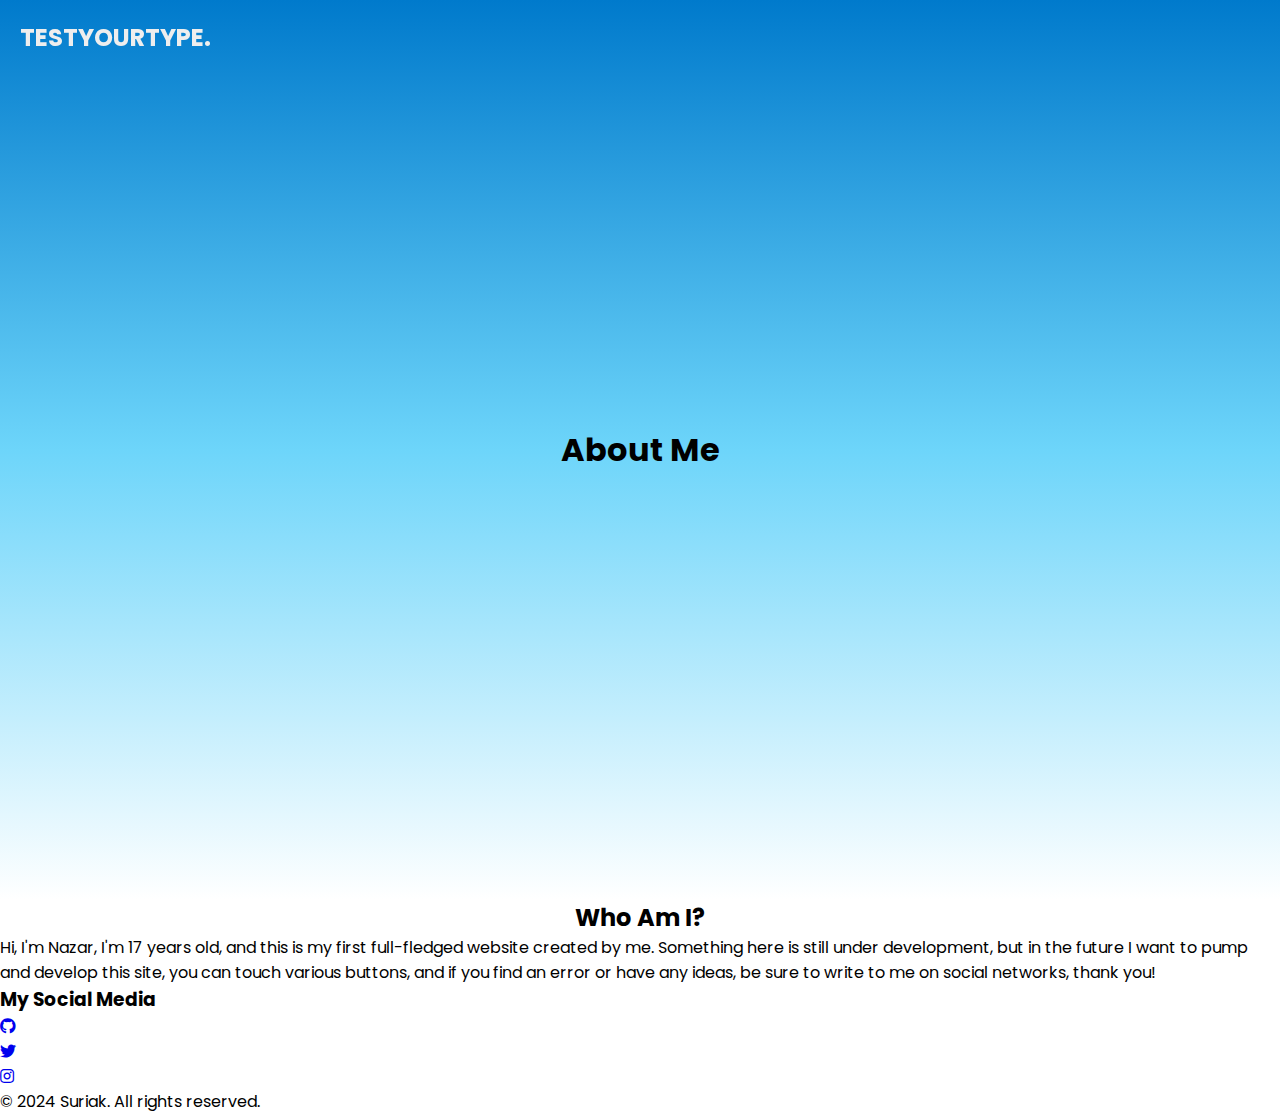
==== TestYourType/about.html @ ae4b5481 "save" ====
<!DOCTYPE html>
<html lang="en">
<head>
    <meta charset="UTF-8">
    <meta http-equiv="X-UA-Compatible" content="IE=edge">
    <meta name="viewport" content="width=device-width, initial-scale=1.0">
    <title>About Me</title>
    <link rel="stylesheet" href="about.css">
    <link rel="stylesheet" href="https://cdnjs.cloudflare.com/ajax/libs/font-awesome/5.15.4/css/all.min.css">

</head>
<body>
    <div class="logo">TestYourType.</div>
    <header>
        <h1>About Me</h1>
    </header>
    <main>
        <section>
            <h2>Who Am I?</h2>
            <p>Hi, I'm Nazar, I'm 17 years old, and this is my first full-fledged website created by me. Something here is still under development, but in the future I want to pump and develop this site, you can touch various buttons, and if you find an error or have any ideas, be sure to write to me on social networks, thank you!
                </p>
        </section>
        <section>
            <h3>My Social Media</h3>
            <ul>
                <li><a href="https://github.com/SuriaKeys?tab=repositories"><i class="fab fa-github"></i> </a></li>
                <li><a href="https://twitter.com/sladkiy76570526"><i class="fab fa-twitter"></i> </a></li>
                <li><a href="https://www.instagram.com/nazrsrk/"><i class="fab fa-instagram"></i> </a></li>
            </ul>
        </section>
    </main>
    <footer>
        <p>&copy; 2024 Suriak. All rights reserved.</p>
    </footer>
</body>
</html>
---- TestYourType/about.css ----
@import url('https://fonts.googleapis.com/css2?family=Poppins:wght@400;500;600;700&display=swap');
* {
    margin: 0;
    padding: 0;
    box-sizing: border-box;
    font-family: 'Poppins', sans-serif;
}
 h1{
    display: flex;
    padding:  10px;
    align-items: center;
    justify-content: center;
    min-height: 100vh;
    background: linear-gradient( #007acc, #6DD5FA, #FFFFFF);
}
h2{
    text-align: center;
   
}
.logo {
    position: fixed;
    top: 20px; 
    left: 20px; 
    font-size: 24px;
    font-weight: bold;
    color: rgb(238, 238, 238);
    text-transform: uppercase;
}
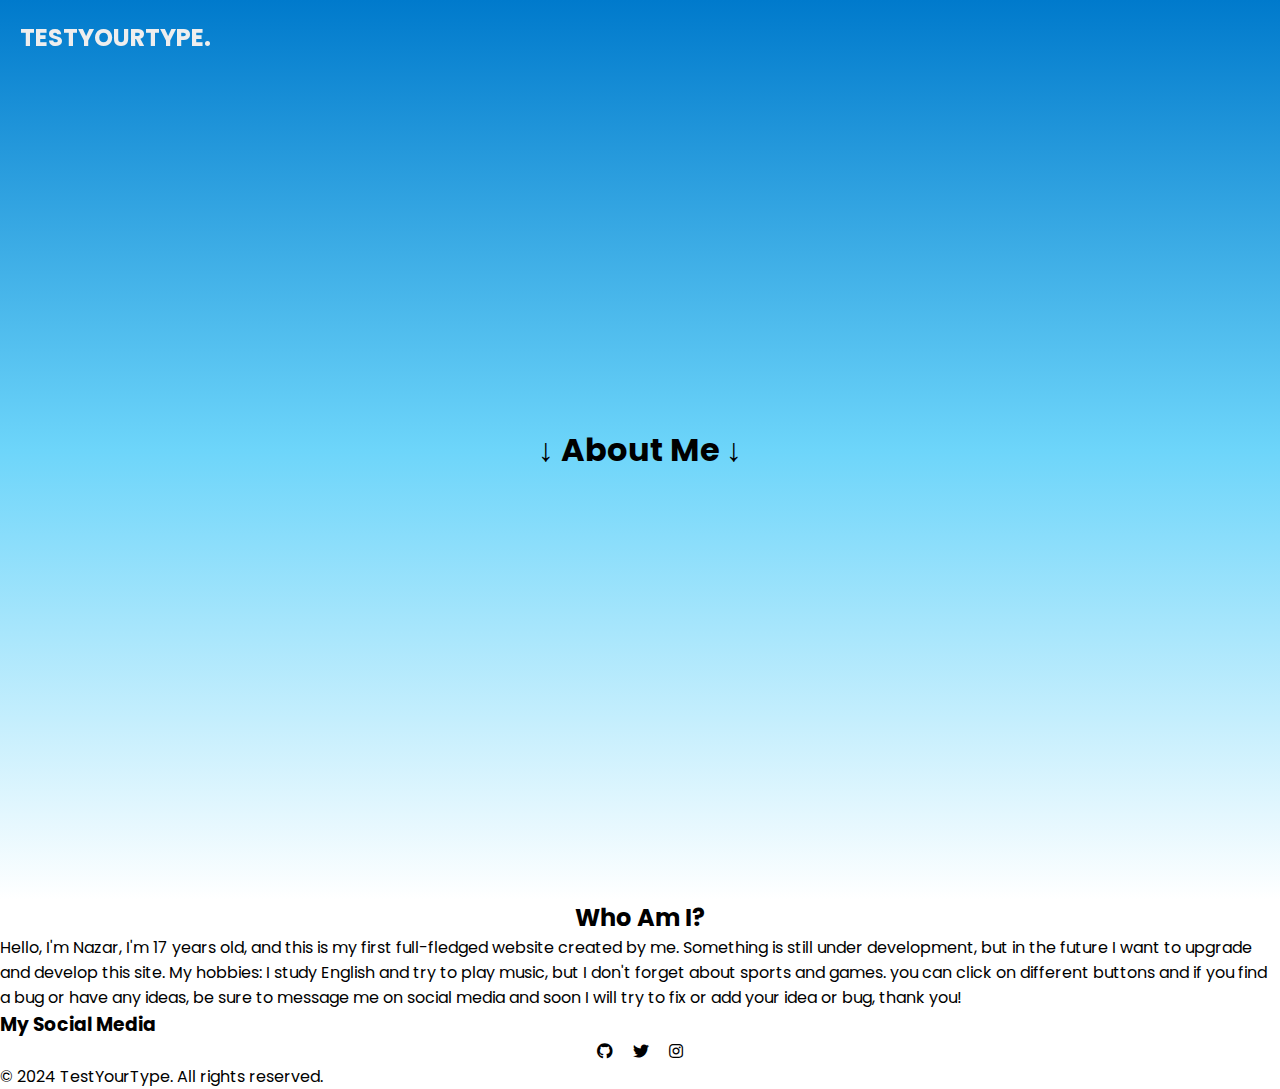
==== commit b3145f95: "Add files via upload" ====
--- a/TestYourType/about.html
+++ b/TestYourType/about.html
@@ -12,25 +12,26 @@
 <body>
     <div class="logo">TestYourType.</div>
     <header>
-        <h1>About Me</h1>
+        <h1>↓ About Me ↓</h1>
     </header>
     <main>
         <section>
             <h2>Who Am I?</h2>
-            <p>Hi, I'm Nazar, I'm 17 years old, and this is my first full-fledged website created by me. Something here is still under development, but in the future I want to pump and develop this site, you can touch various buttons, and if you find an error or have any ideas, be sure to write to me on social networks, thank you!
-                </p>
+            <p>Hello, I'm Nazar, I'm 17 years old, and this is my first full-fledged website created by me. Something is still under development, but in the future I want to upgrade and develop this site. My hobbies: I study English and try to play music, but I don't forget about sports and games. you can click on different buttons and if you find a bug or have any ideas, be sure to message me on social media and soon I will try to fix or add your idea or bug, thank you!
+            </p>
         </section>
         <section>
             <h3>My Social Media</h3>
-            <ul>
+            <ul class="social-icons">
                 <li><a href="https://github.com/SuriaKeys?tab=repositories"><i class="fab fa-github"></i> </a></li>
                 <li><a href="https://twitter.com/sladkiy76570526"><i class="fab fa-twitter"></i> </a></li>
                 <li><a href="https://www.instagram.com/nazrsrk/"><i class="fab fa-instagram"></i> </a></li>
             </ul>
         </section>
     </main>
+    
     <footer>
-        <p>&copy; 2024 Suriak. All rights reserved.</p>
+        <p>&copy; 2024 TestYourType. All rights reserved.</p>
     </footer>
 </body>
-</html>
+</html>--- a/TestYourType/about.css
+++ b/TestYourType/about.css
@@ -16,7 +16,8 @@
 }
 h2{
     text-align: center;
-   
+
+
 }
 .logo {
     position: fixed;
@@ -27,3 +28,23 @@
     color: rgb(238, 238, 238);
     text-transform: uppercase;
 }
+
+.social-icons {
+    display: flex;
+    justify-content: center;
+    list-style-type: none;
+    padding: 0;
+}
+
+.social-icons li {
+    margin: 0 10px; /* Відступ між іконками */
+}
+
+.social-icons a {
+    color: inherit;
+    text-decoration: none;
+}
+
+.social-icons a:hover {
+    color: #007acc; /* Колір при наведенні */
+}
